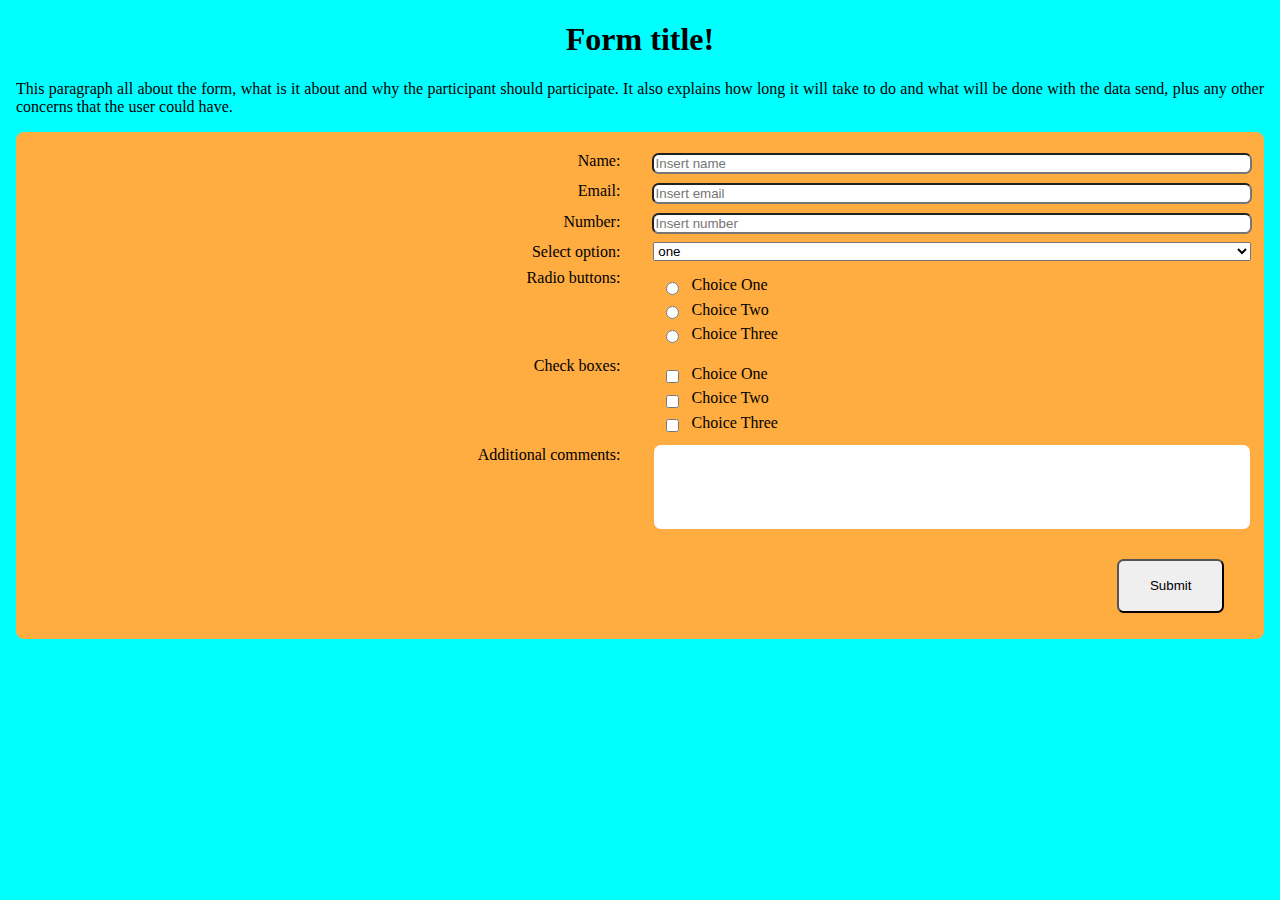
==== responsive-Web-Design/survey-form/index.html @ 241ba0cc "Completed responsive challenge survey form!" ====
<!DOCTYPE html>
<html>
    <head>
        <link rel="stylesheet" href="styles/styles.css">
    </head>
    <body>
        <h1 id="title">Form title!</h1>
        <p id="description">This paragraph all about the form, what is it about and why the participant should participate. It also explains how long it will take to do and what will be done with the data send, plus any other concerns that the user could have.</p>
        <form id="survey-form" action="#">
            <label id="name-label" for="name">Name: </label>
            <input type="textfield" id="name" name="name" value="" placeholder="Insert name" required/>
            <label id="email-label" for="email">Email: </label>
            <input type="email" id="email" email="email" value="" placeholder="Insert email" required/>
            <label id="number-label" for="number">Number: </label>
            <input type="number" id="number" min="1" max="5" placeholder="Insert number">
            <label id ="dropdown-label" for="dropdown">Select option: </label>
            <select id="dropdown">
                <option value="one">one</option>
                <option value="two">two</option>
                <option value="three">three</option>
                <option value="four">four</option>
            </select>
            <label for="radiobuttons">Radio buttons: </label>
            <fieldset>
                <div id="radiobuttons" class="options">
                    <input id="one" type="radio" name="items" value="one">
                    <label for="one">Choice One</label>
                    <input id="two" type="radio" name="items" value="two">
                    <label for="two">Choice Two</label>
                    <input id="three" type="radio" name="items" value="three">
                    <label for="three">Choice Three</label>
                </div>
            </fieldset>
            <label id="" for="">Check boxes:</label>
            <fieldset>
                <div id="checkboxes" class="options">
                    <input id="cone" type="checkbox" name="citems" value="one">
                    <label for="one">Choice One</label>
                    <input id="ctwo" type="checkbox" name="citems" value="two">
                    <label for="two">Choice Two</label>
                    <input id="cthree" type="checkbox" name="citems" value="three">
                    <label for="three">Choice Three</label>
                </div>
            </fieldset>
            <label id="" for="">Additional comments: </label>
            <textarea name="" id="" rows="" cols="" tabindex=""></textarea>
            <button type="submit" id="submit">Submit</button>
        </form>
    </body>
    <script src="https://cdn.freecodecamp.org/testable-projects-fcc/v1/bundle.js"></script>
</html>
---- responsive-Web-Design/survey-form/styles/styles.css ----
body {
    text-align: center;
    background-color: cyan;
    margin: 0 1em 0 1em;
}

p {
    text-align: justify;
}

form {
    background-color: #FFAC40;
    display: grid;
    padding-top: 1em;
    border-radius: 0.5em;
    justify-items: center;
    grid-template-columns: 1fr 1fr;
}

form * {
    width: 95%;
}

form label{
    margin-top: 0.25em;
}

label {
    text-align: right;
    padding-right: 0.5em;
    padding-bottom: 0.25em;
}

fieldset{
    border: none;
}

.options{
    display: grid;
    border-radius: 0.5em;
    justify-items: center;
    grid-template-columns: 2em 10em;
}

.options label{
    text-align: left;
    padding: 2px 0 0 0;
}

.options input{
    margin: 0.85em 0 0 2px;
}

textarea {
    border: none;
    margin: 0.25em;
    border-radius: 0.5em;
    height: 6em;
    resize: none;
}

input {
    resize: none;
    margin: 0.35em;
    border-radius: 0.5em;
}

select {
    justify-content: center;
    margin: 0.25em auto 0.25em auto;
    width: 95.75%;
}

button {
    margin: 2em 3em 2em auto;
    width: 8em;
    height: 4em;
    grid-column: 2 / 3;
    border-radius: 0.5em;
}
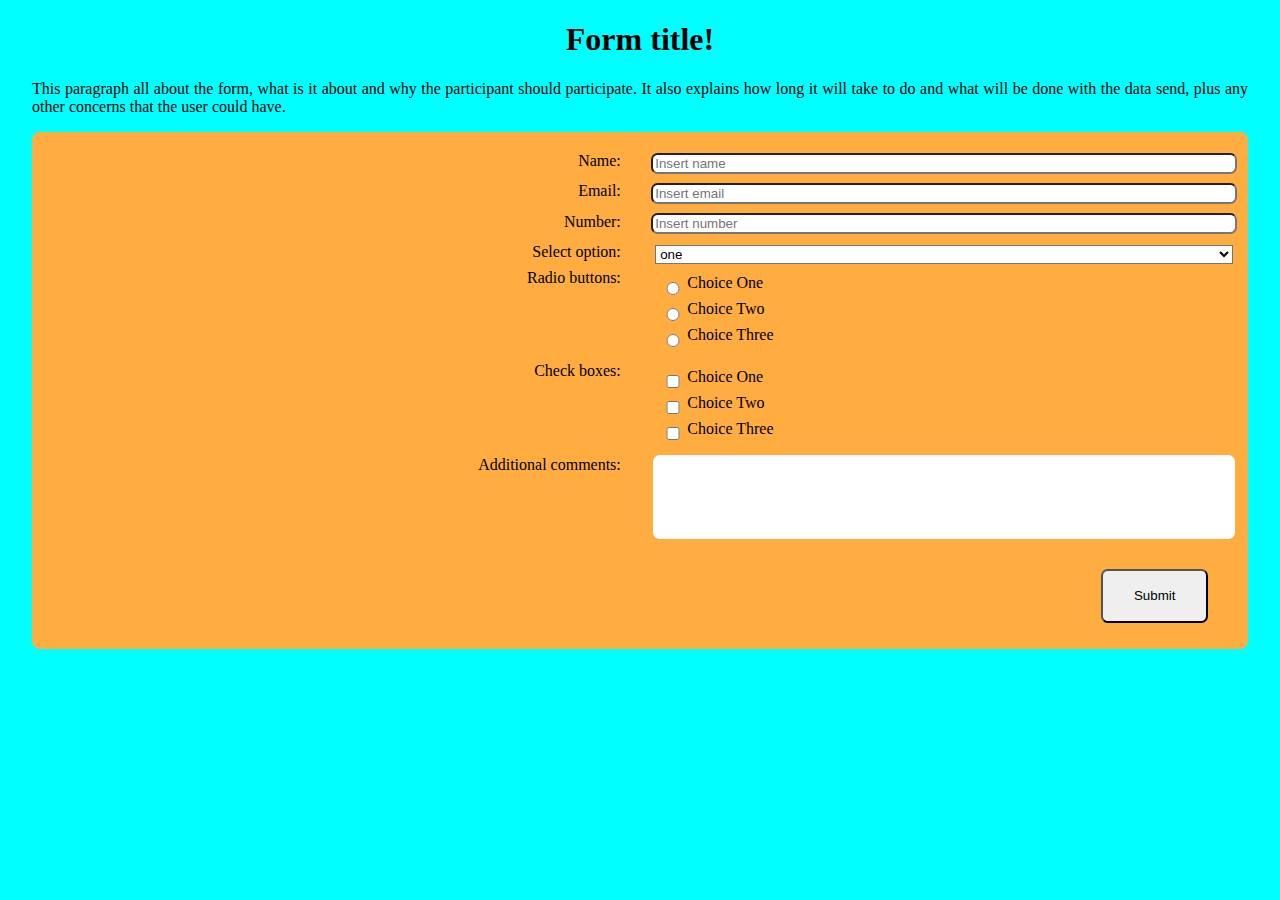
==== commit 2c49b178: "Made survey-form and tribute-page responsive!" ====
--- a/responsive-Web-Design/survey-form/index.html
+++ b/responsive-Web-Design/survey-form/index.html
@@ -2,6 +2,7 @@
 <html>
     <head>
         <link rel="stylesheet" href="styles/styles.css">
+        <meta name="viewport" content="width=device-width, initial-scale=1.0">
     </head>
     <body>
         <h1 id="title">Form title!</h1>
@@ -14,12 +15,16 @@
             <label id="number-label" for="number">Number: </label>
             <input type="number" id="number" min="1" max="5" placeholder="Insert number">
             <label id ="dropdown-label" for="dropdown">Select option: </label>
-            <select id="dropdown">
-                <option value="one">one</option>
-                <option value="two">two</option>
-                <option value="three">three</option>
-                <option value="four">four</option>
-            </select>
+            <div class="dropdown">
+                <select id="dropdown">
+                    <div class="drop-opt">
+                        <option value="one">one</option>
+                        <option value="two">two</option>
+                        <option value="three">three</option>
+                        <option value="four">four</option>
+                    </div>
+                </select>
+            </div>
             <label for="radiobuttons">Radio buttons: </label>
             <fieldset>
                 <div id="radiobuttons" class="options">
--- a/responsive-Web-Design/survey-form/styles/styles.css
+++ b/responsive-Web-Design/survey-form/styles/styles.css
@@ -1,7 +1,8 @@
+html,
 body {
     text-align: center;
     background-color: cyan;
-    margin: 0 1em 0 1em;
+    margin: auto 1em auto 1em;
 }
 
 p {
@@ -35,6 +36,7 @@
     border: none;
 }
 
+
 .options{
     display: grid;
     border-radius: 0.5em;
@@ -44,11 +46,11 @@
 
 .options label{
     text-align: left;
-    padding: 2px 0 0 0;
+    padding: 2px auto auto auto;
 }
 
 .options input{
-    margin: 0.85em 0 0 2px;
+    margin: 0.85em auto auto 0.2em;
 }
 
 textarea {
@@ -66,9 +68,9 @@
 }
 
 select {
-    justify-content: center;
-    margin: 0.25em auto 0.25em auto;
-    width: 95.75%;
+    margin: 0.5em auto auto auto;
+    width: 100%;
+    background-color: white;
 }
 
 button {
@@ -78,3 +80,10 @@
     grid-column: 2 / 3;
     border-radius: 0.5em;
 }
+
+@media all and (max-width: 374px){
+    html,
+    body {
+        font-size: 14px;
+    }
+}
